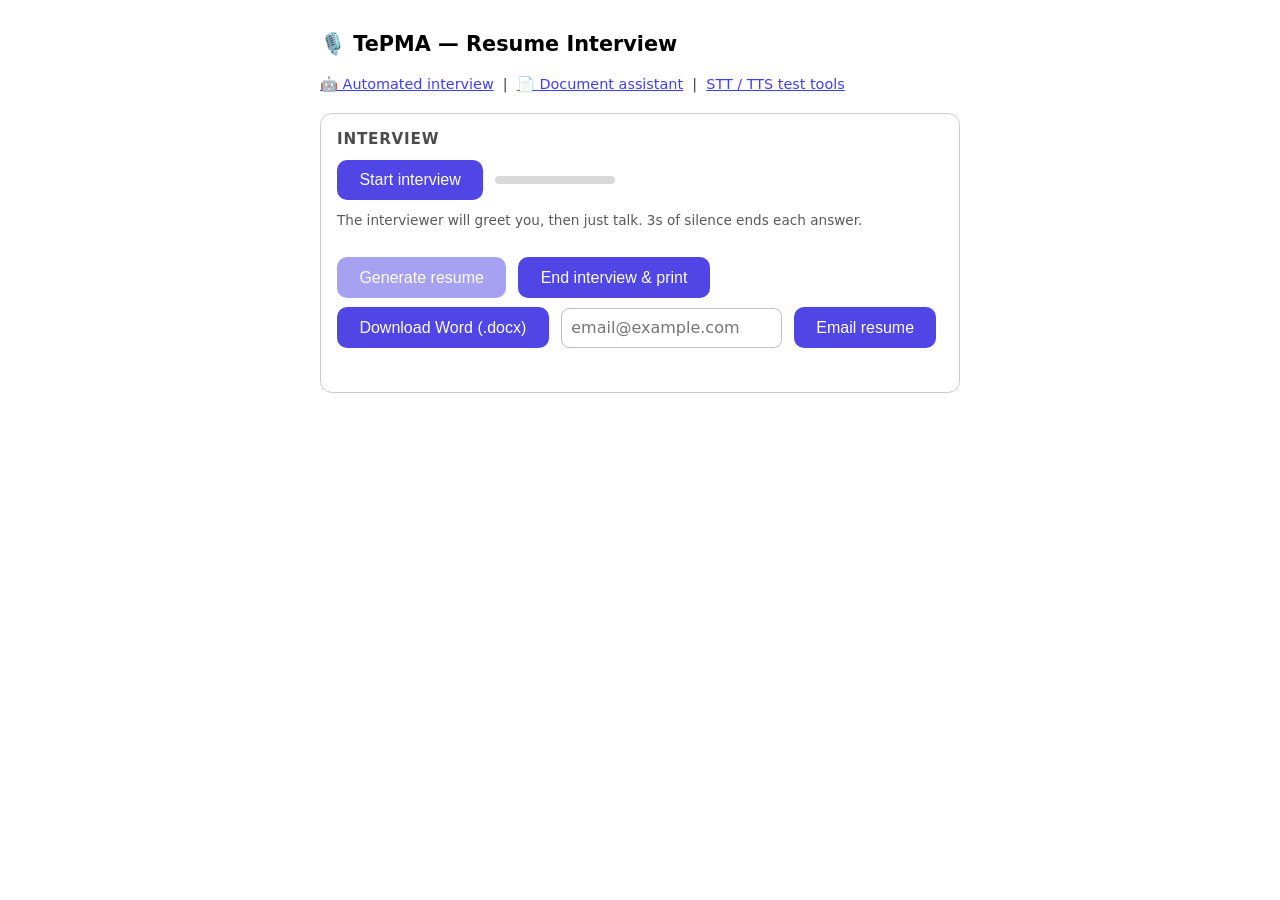
==== static/index.html @ 32066d90 "Base Draft-0 done" ====
<!DOCTYPE html>
<html lang="en">
<head>
<meta charset="UTF-8">
<meta name="viewport" content="width=device-width, initial-scale=1.0">
<title>TePMA — Resume Interview</title>
<link rel="stylesheet" href="/static/style.css">
</head>
<body>
  <h1>🎙️ TePMA — Resume Interview</h1>
  <nav><a href="/auto">🤖 Automated interview</a> &nbsp;|&nbsp; <a href="/docs-assistant">📄 Document assistant</a> &nbsp;|&nbsp; <a href="/test">STT / TTS test tools</a></nav>

  <div class="card">
    <h2>Interview</h2>
    <div class="row">
      <button id="interviewBtn">Start interview</button>
      <div class="meter"><div id="meterFill"></div></div>
      <span class="status" id="intStatus">The interviewer will greet you, then just talk. 3s of silence ends each answer.</span>
    </div>
    <div id="chatLog"></div>
    <div class="row" style="margin-top:0.9rem">
      <button id="finishBtn" disabled>Generate resume</button>
      <button id="endPrintBtn">End interview &amp; print</button>
      <span class="status" id="finishStatus"></span>
    </div>
    <div class="row" style="margin-top:0.6rem">
      <a href="/interview/resume/latest/docx"><button>Download Word (.docx)</button></a>
      <input type="email" id="emailTo" placeholder="email@example.com"
             style="font:inherit; padding:0.6rem; border-radius:8px; border:1px solid color-mix(in srgb, currentColor 25%, transparent); background:transparent; color:inherit">
      <button id="emailBtn">Email resume</button>
      <span class="status" id="emailStatus"></span>
    </div>
  </div>

  <div class="card" id="resultCard" style="display:none">
    <h2>Your Resume</h2>
    <div class="row">
      <a id="pdfLink" target="_blank"><button>Open resume PDF</button></a>
    </div>
    <details style="margin-top:0.8rem">
      <summary style="cursor:pointer;opacity:0.7;font-size:0.9rem">Extracted profile (JSON)</summary>
      <pre id="profileJson" style="overflow-x:auto;font-size:0.8rem;line-height:1.5"></pre>
    </details>
  </div>

<script src="/static/voice.js"></script>
<script>
let interviewing = false;
let messages = [];

function addMsg(role, text, partial = false) {
  const div = document.createElement("div");
  div.className = `msg ${role}` + (partial ? " partial" : "");
  div.textContent = text;
  chatLog.appendChild(div);
  chatLog.scrollTop = chatLog.scrollHeight;
  return div;
}

async function chatReply() {
  const res = await fetch("/interview/chat", {
    method: "POST",
    headers: { "Content-Type": "application/json" },
    body: JSON.stringify({ messages }),
  });
  if (!res.ok) throw new Error("LLM error: " + res.status);
  return (await res.json()).reply;
}

async function runInterview() {
  interviewing = true;
  interviewBtn.textContent = "Stop interview";
  interviewBtn.classList.add("active");
  chatLog.innerHTML = "";
  messages = [{ role: "user", content: "(The candidate has joined the voice call. Greet them and begin the interview.)" }];

  try {
    while (interviewing) {
      intStatus.textContent = "Thinking…";
      const reply = await chatReply();
      if (!interviewing) break;
      messages.push({ role: "assistant", content: reply });
      addMsg("assistant", reply);
      intStatus.textContent = "Speaking…";
      await speak("/interview/speak", reply);
      if (!interviewing) break;

      const partialDiv = addMsg("user", "…", true);
      const answer = await listen({
        wsPath: "/interview/listen",
        onPartial: t => { partialDiv.textContent = t || "…"; chatLog.scrollTop = chatLog.scrollHeight; },
        onStatus: t => { intStatus.textContent = t; },
        meterEl: meterFill,
      });
      if (answer === null || !interviewing) { partialDiv.remove(); break; }
      partialDiv.remove();
      if (answer) { addMsg("user", answer); messages.push({ role: "user", content: answer }); }
      else addMsg("user", "(no speech detected)");
      finishBtn.disabled = messages.length < 3;
    }
  } catch (err) {
    intStatus.textContent = "Error: " + err.message;
  }
  interviewing = false;
  interviewBtn.textContent = "Start interview";
  interviewBtn.classList.remove("active");
  if (!intStatus.textContent.startsWith("Error")) intStatus.textContent = "Interview ended.";
}

let lastPdfUrl = null;

endPrintBtn.addEventListener("click", async () => {
  // End any running interview, then print directly on the system printer.
  if (interviewing) { interviewing = false; activeSession()?.abort(); }
  endPrintBtn.disabled = true;
  finishStatus.textContent = "Printing…";
  try {
    const res = await fetch("/interview/print", { method: "POST" });
    const data = await res.json().catch(() => ({}));
    finishStatus.textContent = res.ok
      ? `Printed (session ${data.session}).`
      : (data.detail || "Printer error");
  } catch (err) {
    finishStatus.textContent = "Printer error: " + err.message;
  }
  endPrintBtn.disabled = false;
});

emailBtn.addEventListener("click", async () => {
  const to = emailTo.value.trim();
  if (!to.includes("@")) { emailStatus.textContent = "Enter a valid email address."; return; }
  emailBtn.disabled = true;
  emailStatus.textContent = "Sending…";
  try {
    const res = await fetch("/interview/email", {
      method: "POST",
      headers: { "Content-Type": "application/json" },
      body: JSON.stringify({ to }),
    });
    const data = await res.json().catch(() => ({}));
    emailStatus.textContent = res.ok ? `Sent to ${data.to}.` : (data.detail || "Send failed");
  } catch (err) {
    emailStatus.textContent = "Error: " + err.message;
  }
  emailBtn.disabled = false;
});

finishBtn.addEventListener("click", async () => {
  // stop any ongoing listening first
  if (interviewing) { interviewing = false; activeSession()?.abort(); }
  finishBtn.disabled = true;
  finishStatus.textContent = "Extracting profile & building PDF… (can take ~30s)";
  try {
    const res = await fetch("/interview/finish", {
      method: "POST",
      headers: { "Content-Type": "application/json" },
      body: JSON.stringify({ messages }),
    });
    if (!res.ok) throw new Error("Server error " + res.status);
    const data = await res.json();
    profileJson.textContent = JSON.stringify(data.profile, null, 2);
    lastPdfUrl = data.pdf_url;
    pdfLink.href = data.pdf_url;
    resultCard.style.display = "";
    resultCard.scrollIntoView({ behavior: "smooth" });
    finishStatus.textContent = "Done — resume ready below.";
  } catch (err) {
    finishStatus.textContent = "Error: " + err.message;
  }
  finishBtn.disabled = false;
});

interviewBtn.addEventListener("click", () => {
  if (interviewing) {
    interviewing = false;
    activeSession()?.abort();
    intStatus.textContent = "Stopping…";
  } else {
    runInterview();
  }
});
</script>
</body>
</html>
---- static/style.css ----
:root { color-scheme: light dark; }
body {
  font-family: -apple-system, system-ui, sans-serif;
  max-width: 640px; margin: 0 auto; padding: 2rem 1rem;
  display: flex; flex-direction: column; gap: 1.25rem;
}
h1 { font-size: 1.3rem; margin: 0; }
nav { font-size: 0.9rem; opacity: 0.75; }
.card { border: 1px solid color-mix(in srgb, currentColor 20%, transparent); border-radius: 12px; padding: 1rem; }
.card h2 { font-size: 0.95rem; margin: 0 0 0.75rem; opacity: 0.7; text-transform: uppercase; letter-spacing: 0.05em; }
button {
  font-size: 1rem; padding: 0.7rem 1.4rem; border-radius: 10px; border: none;
  background: #4f46e5; color: white; cursor: pointer;
}
button:disabled { opacity: 0.5; cursor: default; }
button.active { background: #dc2626; }
.status { font-size: 0.85rem; opacity: 0.65; min-height: 1.2em; }
.row { display: flex; gap: 0.75rem; align-items: center; flex-wrap: wrap; }
.meter { width: 120px; height: 8px; border-radius: 4px; background: color-mix(in srgb, currentColor 15%, transparent); overflow: hidden; }
.meter > div { height: 100%; width: 0%; background: #22c55e; transition: width 80ms linear; }
#chatLog { display: flex; flex-direction: column; gap: 0.6rem; margin-top: 0.9rem; max-height: 55vh; overflow-y: auto; }
.msg { padding: 0.55rem 0.85rem; border-radius: 12px; max-width: 85%; line-height: 1.45; }
.msg.assistant { background: color-mix(in srgb, #4f46e5 14%, transparent); align-self: flex-start; }
.msg.user { background: color-mix(in srgb, currentColor 10%, transparent); align-self: flex-end; }
.msg.partial { opacity: 0.55; font-style: italic; }
#transcript { min-height: 2.5rem; padding: 0.5rem 0; font-size: 1.05rem; white-space: pre-wrap; }
#transcript .partial { opacity: 0.55; font-style: italic; }
textarea { width: 100%; box-sizing: border-box; font: inherit; padding: 0.6rem; border-radius: 8px; min-height: 4rem; }
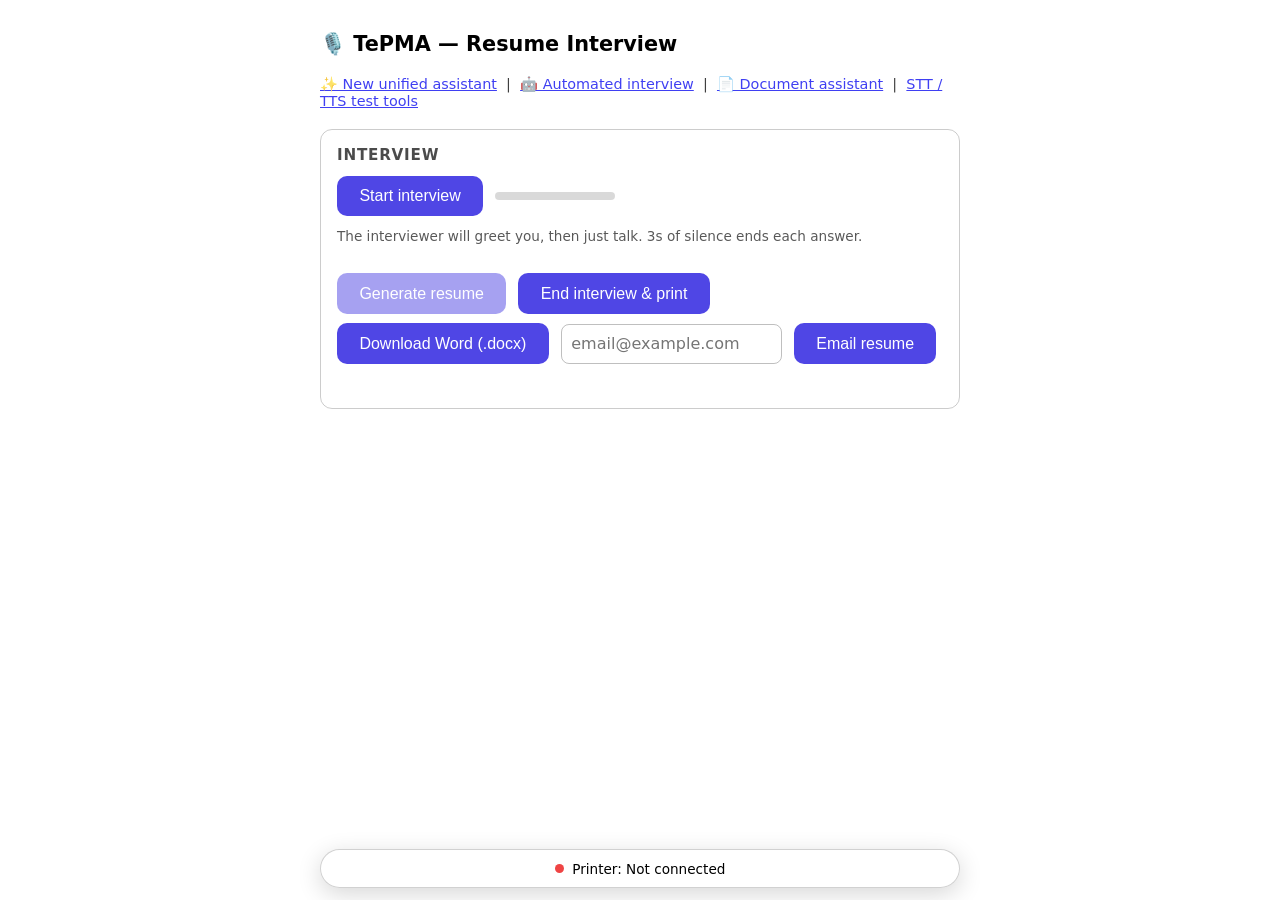
==== commit 77fd4df5: "Add unified assistant, document generation, printer status and tests Work in progress on top of Draf" ====
--- a/static/index.html
+++ b/static/index.html
@@ -8,7 +8,7 @@
 </head>
 <body>
   <h1>🎙️ TePMA — Resume Interview</h1>
-  <nav><a href="/auto">🤖 Automated interview</a> &nbsp;|&nbsp; <a href="/docs-assistant">📄 Document assistant</a> &nbsp;|&nbsp; <a href="/test">STT / TTS test tools</a></nav>
+  <nav><a href="/assistant">✨ New unified assistant</a> &nbsp;|&nbsp; <a href="/auto">🤖 Automated interview</a> &nbsp;|&nbsp; <a href="/docs-assistant">📄 Document assistant</a> &nbsp;|&nbsp; <a href="/test">STT / TTS test tools</a></nav>
 
   <div class="card">
     <h2>Interview</h2>
--- a/static/style.css
+++ b/static/style.css
@@ -1,7 +1,7 @@
 :root { color-scheme: light dark; }
 body {
   font-family: -apple-system, system-ui, sans-serif;
-  max-width: 640px; margin: 0 auto; padding: 2rem 1rem;
+  max-width: 640px; margin: 0 auto; padding: 2rem 1rem 4.5rem;
   display: flex; flex-direction: column; gap: 1.25rem;
 }
 h1 { font-size: 1.3rem; margin: 0; }
@@ -26,3 +26,15 @@
 #transcript { min-height: 2.5rem; padding: 0.5rem 0; font-size: 1.05rem; white-space: pre-wrap; }
 #transcript .partial { opacity: 0.55; font-style: italic; }
 textarea { width: 100%; box-sizing: border-box; font: inherit; padding: 0.6rem; border-radius: 8px; min-height: 4rem; }
+.printer-status {
+  position: fixed; left: 50%; bottom: 0.75rem; z-index: 100;
+  transform: translateX(-50%); box-sizing: border-box;
+  display: flex; align-items: center; justify-content: center; gap: 0.5rem;
+  width: min(calc(100% - 2rem), 640px); padding: 0.65rem 1rem;
+  border: 1px solid color-mix(in srgb, currentColor 18%, transparent);
+  border-radius: 999px; background: color-mix(in srgb, Canvas 92%, transparent);
+  box-shadow: 0 6px 24px color-mix(in srgb, #000 16%, transparent);
+  backdrop-filter: blur(12px); font-size: 0.85rem;
+}
+.printer-dot { width: 0.6rem; height: 0.6rem; border-radius: 50%; background: #ef4444; }
+.printer-status.connected .printer-dot { background: #22c55e; }
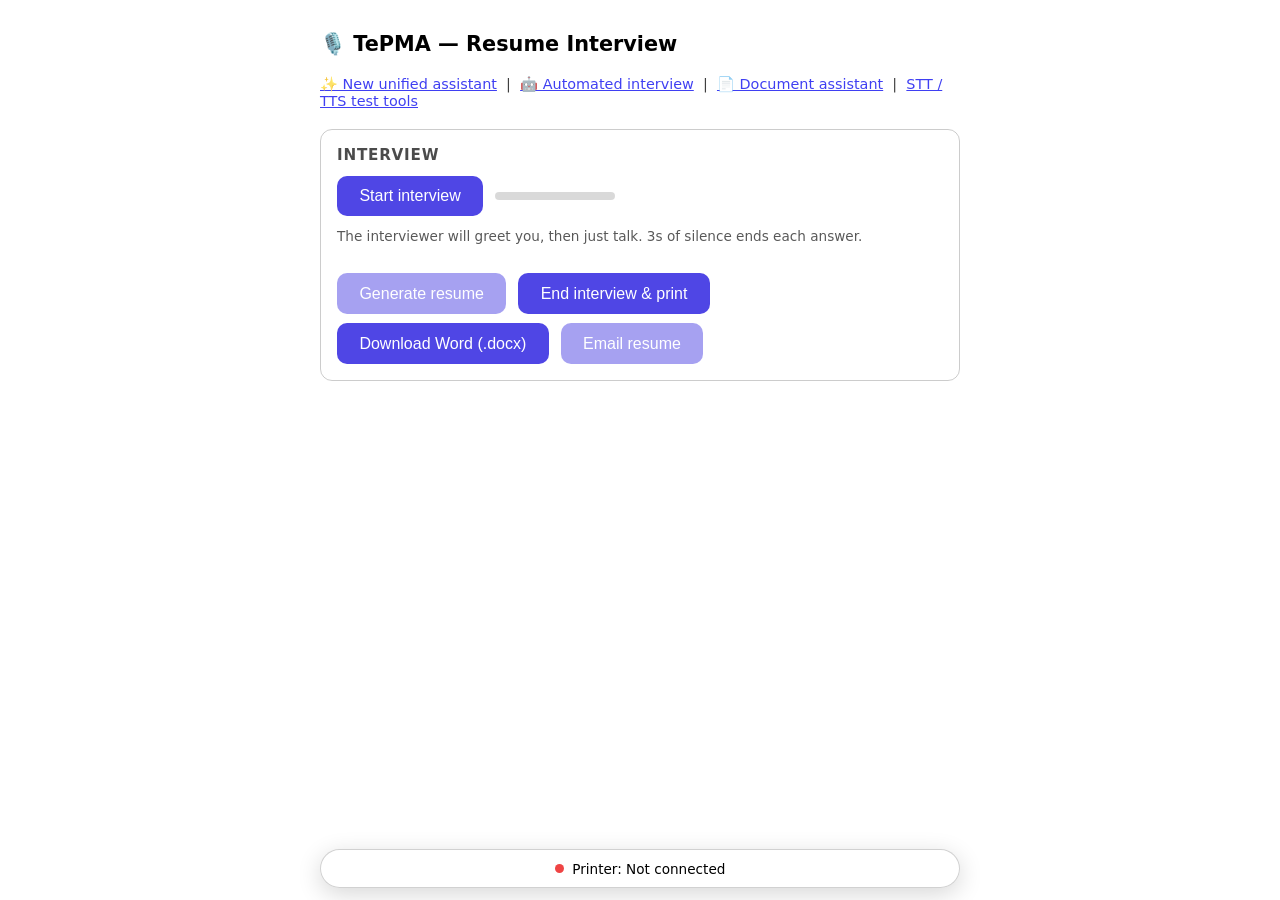
==== commit 6ad3e4fb: "Hands-free unified assistant, and English resumes from Hindi interviews The /assistant page is now v" ====
--- a/static/index.html
+++ b/static/index.html
@@ -25,9 +25,7 @@
     </div>
     <div class="row" style="margin-top:0.6rem">
       <a href="/interview/resume/latest/docx"><button>Download Word (.docx)</button></a>
-      <input type="email" id="emailTo" placeholder="email@example.com"
-             style="font:inherit; padding:0.6rem; border-radius:8px; border:1px solid color-mix(in srgb, currentColor 25%, transparent); background:transparent; color:inherit">
-      <button id="emailBtn">Email resume</button>
+      <button id="emailBtn" disabled>Email resume</button>
       <span class="status" id="emailStatus"></span>
     </div>
   </div>
@@ -126,9 +124,16 @@
   endPrintBtn.disabled = false;
 });
 
+// Nothing is typed anywhere in TePMA, so the recipient is the address the candidate
+// spoke during the interview and the facts layer corrected - not a text field.
+let spokenEmail = null;
+
 emailBtn.addEventListener("click", async () => {
-  const to = emailTo.value.trim();
-  if (!to.includes("@")) { emailStatus.textContent = "Enter a valid email address."; return; }
+  const to = spokenEmail || "";
+  if (!to.includes("@")) {
+    emailStatus.textContent = "No email address was captured in the interview.";
+    return;
+  }
   emailBtn.disabled = true;
   emailStatus.textContent = "Sending…";
   try {
@@ -159,6 +164,9 @@
     if (!res.ok) throw new Error("Server error " + res.status);
     const data = await res.json();
     profileJson.textContent = JSON.stringify(data.profile, null, 2);
+    spokenEmail = (data.profile?.email || "").trim() || null;
+    emailBtn.disabled = !spokenEmail;
+    emailStatus.textContent = spokenEmail ? `Will send to ${spokenEmail}.` : "";
     lastPdfUrl = data.pdf_url;
     pdfLink.href = data.pdf_url;
     resultCard.style.display = "";
